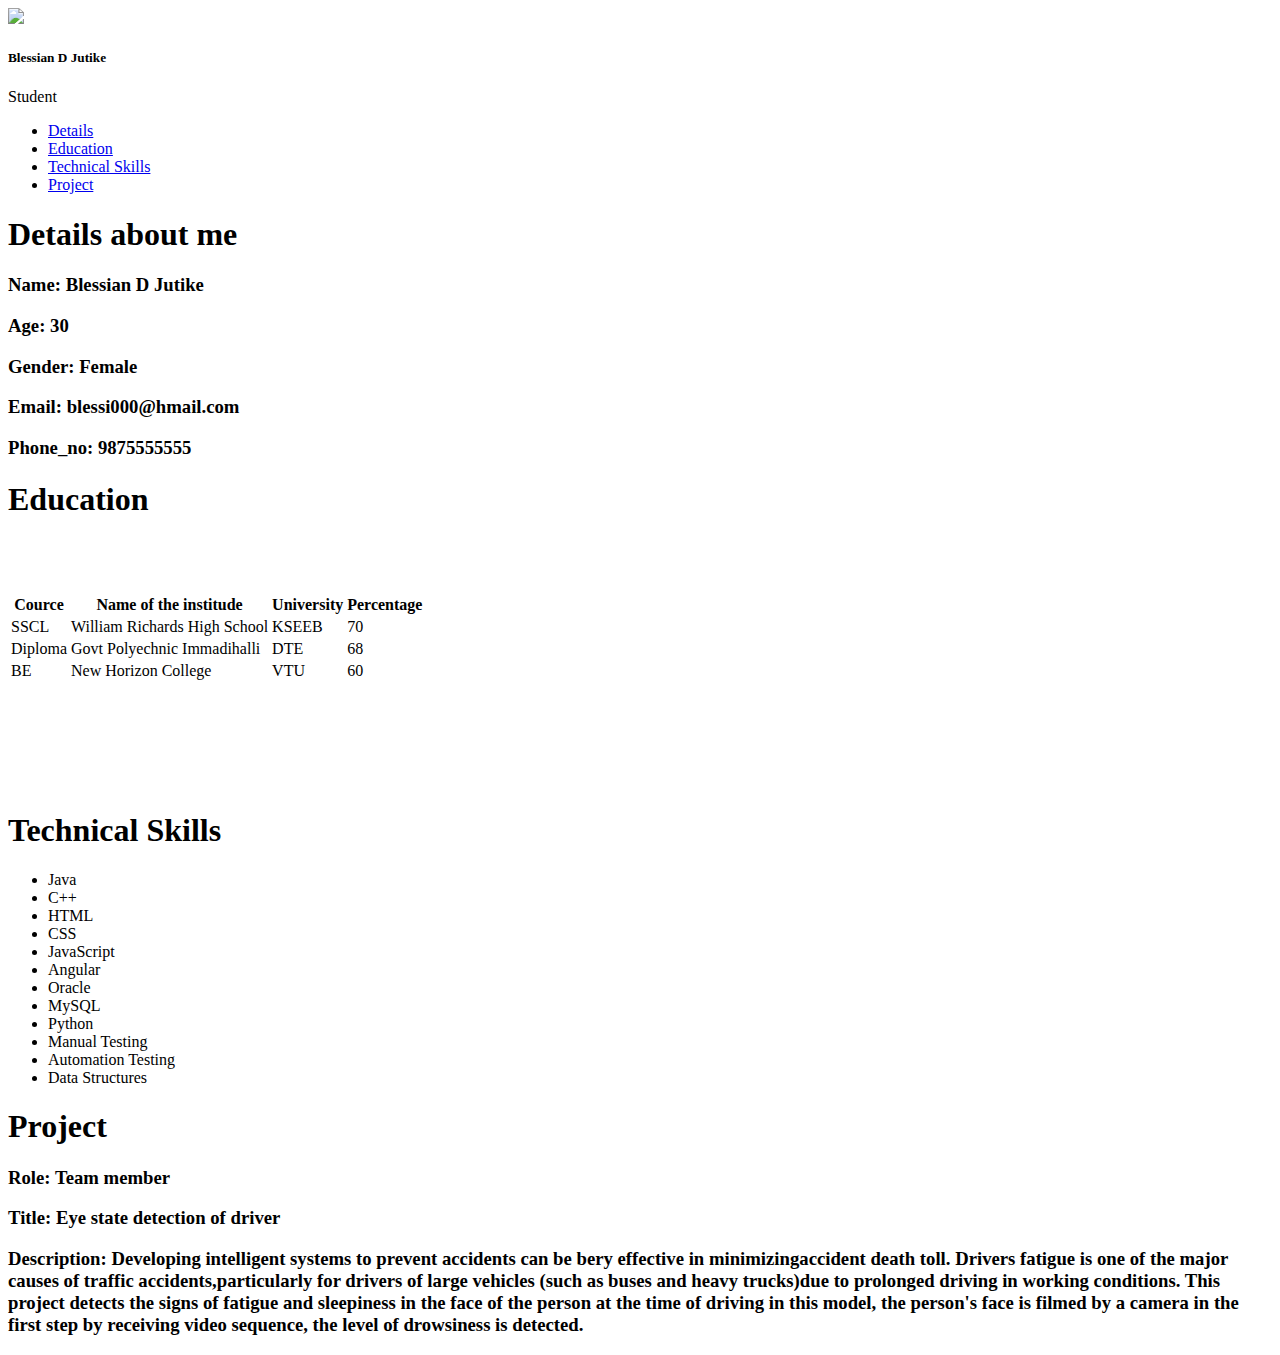
==== index.html.html @ 2e48d019 "Add files via upload" ====
<!DOCTYPE html>
<html lang="en">
<head>
    <meta charset="UTF-8"
    <meta name="viewpoint" content="width=device-width, initial-scale=1.0">
       <title>Document</title>
       <link rel="stylesheet" href="sty.css">
       
</head>
<body>
    <header>
       <div class="user">
       <img src="photo.jpg">
       <h5 class="nm">Blessian D Jutike</h5>
       <p class="jb">Student</p>
       </div>
       <nav class="nv">
          <ul>
             <li><a href="#Details">Details</a></li>
             <li><a href="#Education">Education</a></li>
             <li><a href="#Technical Skills">Technical Skills</a></li>
             <li><a href="#Project">Project</a></li>
          </ul>
       </nav>
    </header>
    <section class="Details" id="Details">
        <h1 class="heading"><span>Details about me</span></h1>
        <div class="Row">
        <div class="det">
             <h3><span>Name: </span>Blessian D Jutike</h3>
             <h3><span>Age: </span>30</h3>
             <h3><span>Gender: </span>Female</h3>
             <h3><span>Email: </span>blessi000@hmail.com</h3>
             <h3><span>Phone_no: </span>9875555555</h3>    
        </div>
    </div>
    </section>
<section class="Education" id="Education">
    <h1 class="title"><span>Education</span></h1><br><br><br>
    <table>
        <tr>
            <th>Cource</th>
            <th>Name of the institude</th>
            <th>University</th>
            <th>Percentage</th>
        </tr>
        <tr>
            <td>SSCL</td>
            <td>William Richards High School</td>
            <td>KSEEB</td>
            <td>70</td>
        </tr>
        <tr>
            <td>Diploma</td>
            <td>Govt Polyechnic Immadihalli</td>
            <td>DTE</td>
            <td>68</td>
        </tr>
        <tr>
            <td>BE</td>
            <td>New Horizon College</td>
            <td>VTU</td>
            <td>60</td>
        </tr>
    </table>
</section>
<br><br><br><br><br><br>
<section class="Technical Skills" id="Technical Skills">
    <h1 class="head"><span>Technical Skills</span></h1>
    <div>
    <ul id="lis">
        <li>Java</li>
        <li>C++</li>
        <li>HTML</li>
        <li>CSS</li>
        <li>JavaScript</li>
        <li>Angular</li>
        <li>Oracle</li>
        <li>MySQL</li>
        <li>Python</li>
        <li>Manual Testing</li>
        <li>Automation Testing</li>
        <li>Data Structures</li>
    </ul>
</div>
</section>
<section class="Project" id="Project">
    <h1 class="heading"><span>Project</span></h1>
    <div class="Row">
        <div class="det">
    <h3><span>Role: </span>Team member</h3>
    <h3><span>Title: </span>Eye state detection of driver</h3>
    <h3><span>Description: </span>Developing intelligent systems to prevent accidents
                can be bery effective in minimizingaccident death toll. 
                Drivers fatigue is one of the major causes of traffic 
                accidents,particularly for drivers of large vehicles
                (such as buses and heavy trucks)due to prolonged driving
                in working conditions. This project detects the signs of 
                fatigue and sleepiness in the face of the person at the 
                time of driving in this model, the person's face is filmed 
                by a camera in the first step by receiving video sequence, 
                the level of drowsiness is detected.</h3>
            </div>
</div>
</section>
</body>
</html>
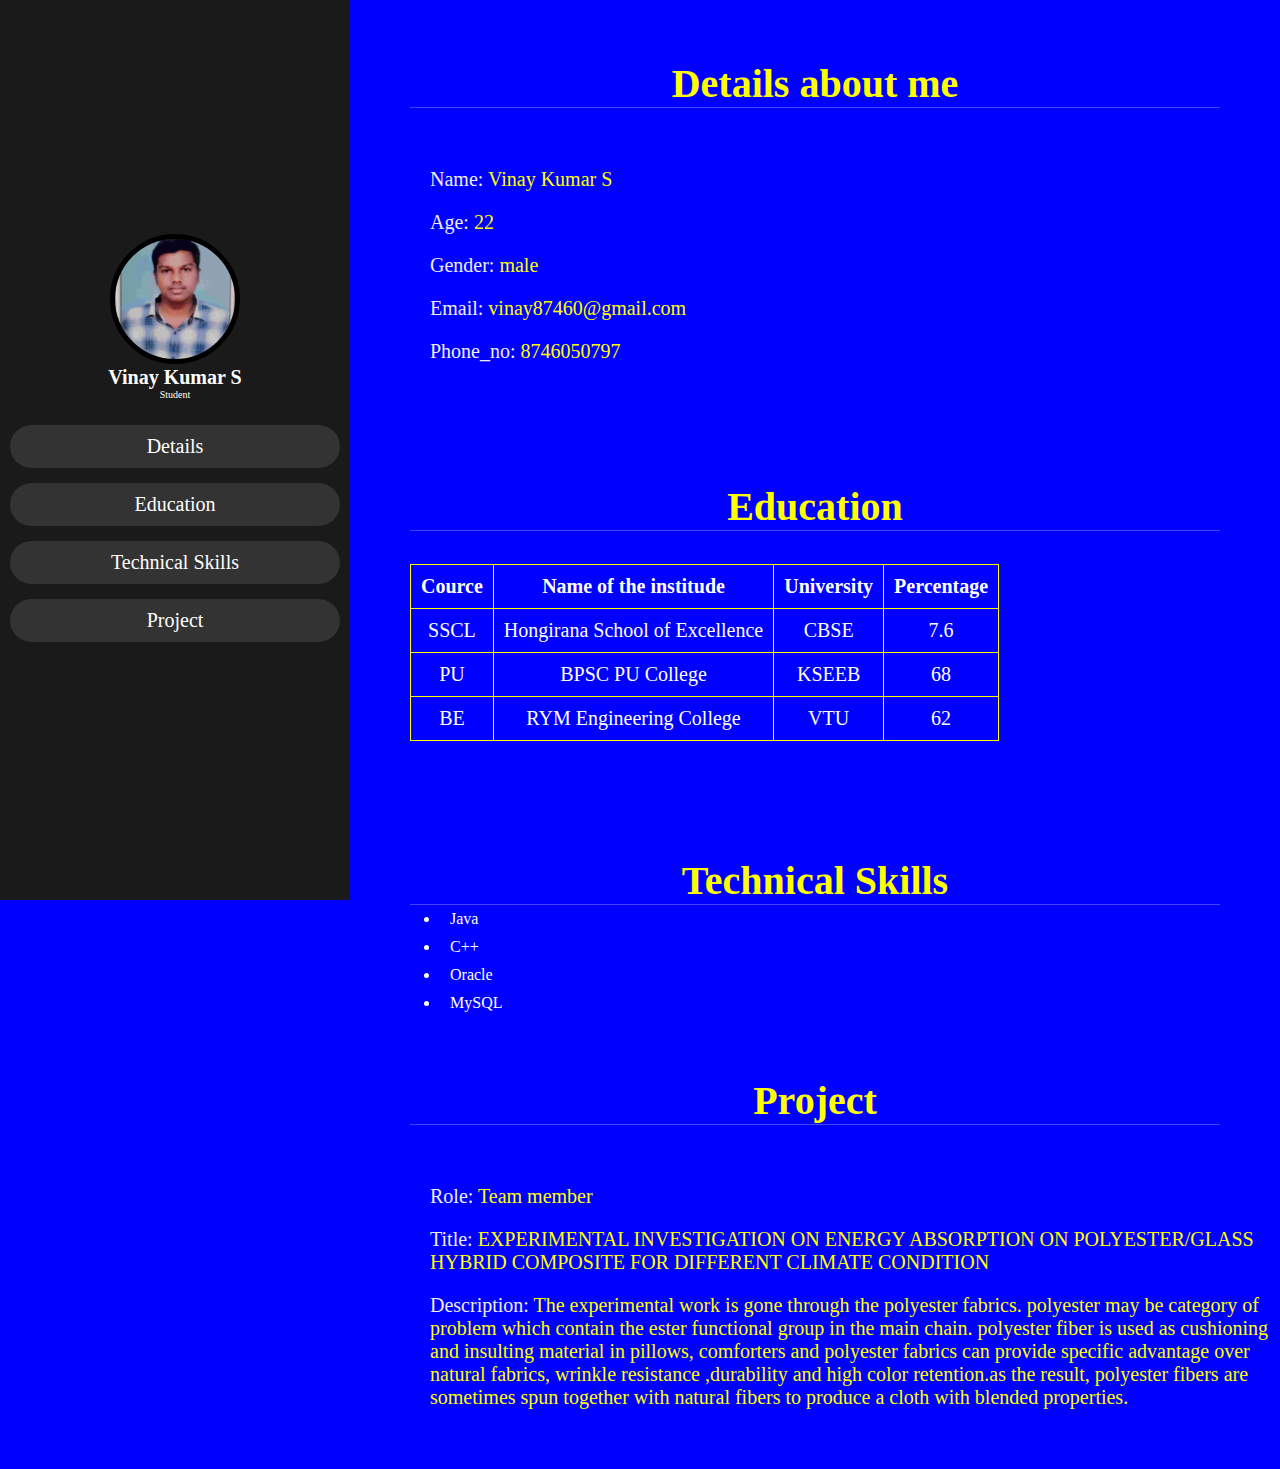
==== commit b17798d1: "Add files via upload" ====
--- a/index.html.html
+++ b/index.html.html
@@ -11,7 +11,7 @@
     <header>
        <div class="user">
        <img src="photo.jpg">
-       <h5 class="nm">Blessian D Jutike</h5>
+       <h5 class="nm">Vinay Kumar S</h5>
        <p class="jb">Student</p>
        </div>
        <nav class="nv">
@@ -27,11 +27,11 @@
         <h1 class="heading"><span>Details about me</span></h1>
         <div class="Row">
         <div class="det">
-             <h3><span>Name: </span>Blessian D Jutike</h3>
-             <h3><span>Age: </span>30</h3>
-             <h3><span>Gender: </span>Female</h3>
-             <h3><span>Email: </span>blessi000@hmail.com</h3>
-             <h3><span>Phone_no: </span>9875555555</h3>    
+             <h3><span>Name: </span>Vinay Kumar S</h3>
+             <h3><span>Age: </span>22</h3>
+             <h3><span>Gender: </span>male</h3>
+             <h3><span>Email: </span>vinay87460@gmail.com</h3>
+             <h3><span>Phone_no: </span>8746050797</h3>    
         </div>
     </div>
     </section>
@@ -46,21 +46,21 @@
         </tr>
         <tr>
             <td>SSCL</td>
-            <td>William Richards High School</td>
-            <td>KSEEB</td>
-            <td>70</td>
+            <td>Hongirana School of Excellence</td>
+            <td>CBSE</td>
+            <td>7.6</td>
         </tr>
         <tr>
-            <td>Diploma</td>
-            <td>Govt Polyechnic Immadihalli</td>
-            <td>DTE</td>
+            <td>PU</td>
+            <td>BPSC PU College</td>
+            <td>KSEEB</td>
             <td>68</td>
         </tr>
         <tr>
             <td>BE</td>
-            <td>New Horizon College</td>
+            <td>RYM Engineering College</td>
             <td>VTU</td>
-            <td>60</td>
+            <td>62</td>
         </tr>
     </table>
 </section>
@@ -71,16 +71,8 @@
     <ul id="lis">
         <li>Java</li>
         <li>C++</li>
-        <li>HTML</li>
-        <li>CSS</li>
-        <li>JavaScript</li>
-        <li>Angular</li>
         <li>Oracle</li>
-        <li>MySQL</li>
-        <li>Python</li>
-        <li>Manual Testing</li>
-        <li>Automation Testing</li>
-        <li>Data Structures</li>
+        <li>MySQL</li>    
     </ul>
 </div>
 </section>
@@ -89,17 +81,8 @@
     <div class="Row">
         <div class="det">
     <h3><span>Role: </span>Team member</h3>
-    <h3><span>Title: </span>Eye state detection of driver</h3>
-    <h3><span>Description: </span>Developing intelligent systems to prevent accidents
-                can be bery effective in minimizingaccident death toll. 
-                Drivers fatigue is one of the major causes of traffic 
-                accidents,particularly for drivers of large vehicles
-                (such as buses and heavy trucks)due to prolonged driving
-                in working conditions. This project detects the signs of 
-                fatigue and sleepiness in the face of the person at the 
-                time of driving in this model, the person's face is filmed 
-                by a camera in the first step by receiving video sequence, 
-                the level of drowsiness is detected.</h3>
+    <h3><span>Title: </span>EXPERIMENTAL INVESTIGATION ON ENERGY ABSORPTION ON POLYESTER/GLASS HYBRID COMPOSITE FOR DIFFERENT CLIMATE CONDITION</h3>
+    <h3><span>Description: </span>The experimental work is gone through the polyester fabrics. polyester may be category of problem which contain the ester functional group in the main chain. polyester fiber is used as cushioning and insulting material in pillows, comforters and polyester fabrics can provide specific advantage over natural fabrics, wrinkle resistance ,durability and high color retention.as the result, polyester fibers are sometimes spun together with natural fibers to produce a cloth with blended properties.</h3>
             </div>
 </div>
 </section>
--- a/sty.css
+++ b/sty.css
@@ -0,0 +1,197 @@
+*{
+    padding: 0;
+    margin: 0;
+    outline: none;
+    border: none;
+    box-sizing: border-box;
+}
+
+html{
+    font-size: 62.5%;
+    overflow-x: hidden;
+}
+body{
+    background-color: blue;
+    overflow: hidden;
+    padding-left: 35rem;
+}
+
+.heading{
+    text-align: center;
+    margin: 0 6rem;
+    font-size: 4rem;
+    padding-top: 6rem;
+    border-bottom: .1rem solid #fff4;
+    color: #fff;
+}
+
+.heading span{
+    color: yellow;
+}
+
+.title{
+    text-align: center;
+    margin: 0 6rem;
+    font-size: 4rem;
+    padding-top: 6rem;
+    border-bottom: .1rem solid #fff4;
+    color: #fff;
+}
+
+.title span{
+    color: yellow;
+}
+
+.head{
+    text-align: center;
+    margin: 0 6rem;
+    font-size: 4rem;
+    padding-top: 5rem;
+    border-bottom: .1rem solid #fff4;
+    color: #fff;
+}
+.head span{
+    color: yellow;
+}
+.pro{
+    text-align: center;
+    margin: 0 6rem;
+    font-size: 4rem;
+    padding-top: 5rem;
+    border-bottom: .1rem solid #fff4;
+    color: #fff;
+}
+.pro span{
+    color: yellow;
+}
+header{
+    position:fixed;
+    top: 0;
+    left: 0;
+    z-index: 1000;
+    height: 100%;
+    width: 35rem;
+    background:#1a1a1a;
+    display: flex;
+    align-items: center;
+    justify-content: center;
+    flex-flow: column;
+    text-align: center;
+}
+
+header .user img{
+    height: 13rem;
+    width: 13rem;
+    border-radius: 50%;
+    object-fit: cover;
+    border: .5rem solid;
+}
+
+header .user .nm{
+    font-size:2rem;
+    color: #fff;
+}
+
+header .user .jb{
+    font-size:1rem;
+    color: #fff;
+}
+
+header .nv{
+    width: 100%;
+}
+header .nv ul{
+    list-style: none;
+    padding: 1rem ;
+}
+
+header .nv ul li a{
+    display: block;
+    padding: 1rem;
+    margin: 1.5rem 0;
+    background: #333;
+    color: #fff;
+    font-size: 2rem;
+    border-radius: 5rem;
+    text-decoration: none;  
+}
+header .nv ul li a:hover{
+    background-color:yellowgreen;
+}
+
+.Details .Row{
+    display: flex;
+    align-items: center;
+    justify-content: center;
+    flex-wrap: wrap;
+    padding: 3rem 0;
+}
+
+.Details .Row .det{
+    flex: 1 1 48rem;
+    padding: 2rem 1rem;
+    padding-left: 8rem;
+}
+
+.Details .Row .det h3{
+    font-size: 2rem;
+    color: yellow;
+    padding: 1rem 0;
+    font-weight: normal;
+}
+
+.Details .Row .det h3 span{
+    color: #eee;
+    padding: 0. 5rem;
+}
+table,th,td{
+    border: 1px solid yellow;
+    border-collapse: collapse;
+}
+td{
+    color: white;
+    padding: 1rem;
+}
+th{
+    color: white;
+    padding: 1rem;
+}
+table{
+    text-align: center;
+    margin: 0 6rem;
+    font-size: 2rem;
+    padding: 1rem;
+    border-bottom: .1rem solid #fff4;
+    color: #fff;
+}
+#lis li{
+    margin: 0 9rem;
+    color: white;
+    font-size: medium;
+    padding: .5rem 1rem;
+}
+.Project .Row{
+    display: flex;
+    align-items: center;
+    justify-content: center;
+    flex-wrap: wrap;
+    padding: 3rem 0;
+}
+
+.Project .Row .det{
+    flex: 1 1 48rem;
+    padding: 2rem 1rem;
+    padding-left: 8rem;
+}
+
+.Project .Row .det h3{
+    font-size: 2rem;
+    color: yellow;
+    padding: 1rem 0;
+    font-weight: normal;
+}
+
+.Project .Row .det h3 span{
+    color: #eee;
+    padding: 0. 5rem;
+}